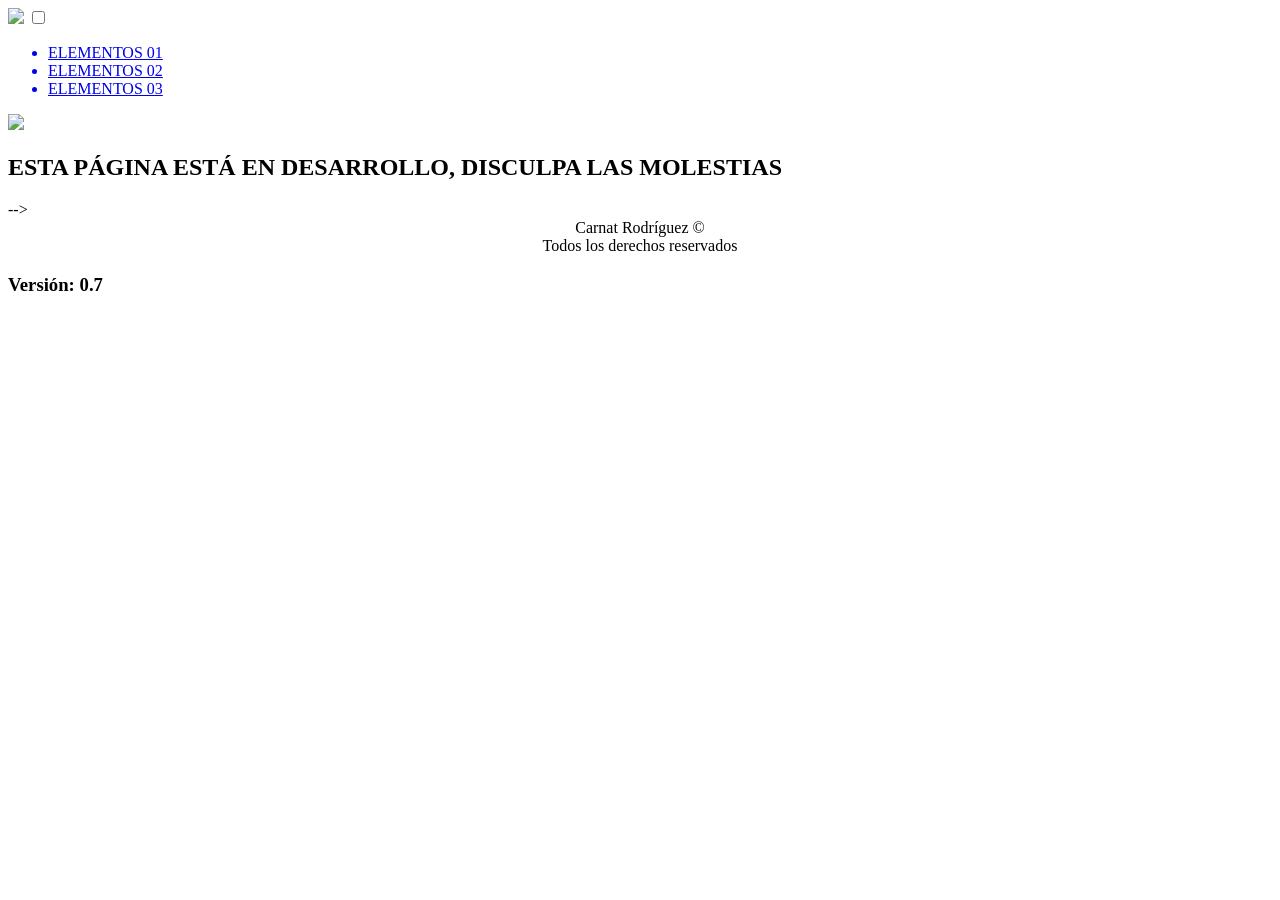
==== index.html @ fac2a5c0 "Update index.html" ====
<!DOCTYPE html>
<html lang="es">
<head>
				<title>Alianza Amino</title><!-- título -->
				
				<meta charset="UTF-8">
				<link rel="stylesheet" href="CSS/Zta.css">
				<link rel="stylesheet" href="CSS/Panel-Lateral.css">
				
				 
				<!-- Cabecera es para el inicio principal -->
				<!-- Pie-Pag es para el pie de página principal -->
</head>
<body>
						
	 
			
			
			
			
			
		<div id="Cabecera">
    <img src="Imagenes/Alianza.jpg" id="Logo">
<!--<button><img src="Imagenes/menu.png"id="Menu"></button> -->
   <input type="checkbox" class="checkbox" id="check">
   <label class="MENU" for="check"></label>
    <div class="left-panel">
   <ul>
   						
    					<a href="#"><li>ELEMENTOS 01</li></a>
    					<a href="#"><li>ELEMENTOS 02</li></a>
    					<a href="#"><li>ELEMENTOS 03</li></a>
    </ul>
    </div>
 
		</div>
		<img src="Imagenes/Inform.jpg" id="Ssa">
		
		<!-- <div class="Menu-Lateral">
				<ul>
					<li>Comunidad Aliandas</li>
					<li>Concursos disponible</li>
					<li>Staff oficina de una comunidad.</li>
					</ul>	
		</div> -->
	
		<!-- IMÁGENES SECUNDARIA -->
   <section id="CUERPO">
						  
<h2>ESTA PÁGINA ESTÁ EN DESARROLLO, DISCULPA LAS MOLESTIAS</h2>
   	
						
					
   <!-- <div class="Gon">
   	<img src="Imagenes/Creative-Color.jpg" id="Flipa">
   	<h3>Creative Amino</h3>
   	<p>Creative Amino es una comunidad de arte.</p>
   	<button class="Btn">UNIRME</button>
   	<button class="Btn">VER MAS</button>
   </div><!-- Molden -->
						 -->
						
		
		
		</section><!-- IMÁGENES SECUNDARIA -->
		
    

    
    
    
    


				<footer class="Pie-Pg">
				<center>Carnat Rodríguez ©</center>
<center>Todos los derechos reservados</center>
<h3>Versión: 0.7</h3>
				</footer>
			
</body>
</html>
<!-- line-height: 1.15; /* 1 */
  -webkit-text-size-adjust: 100%; /* 2 */ -->
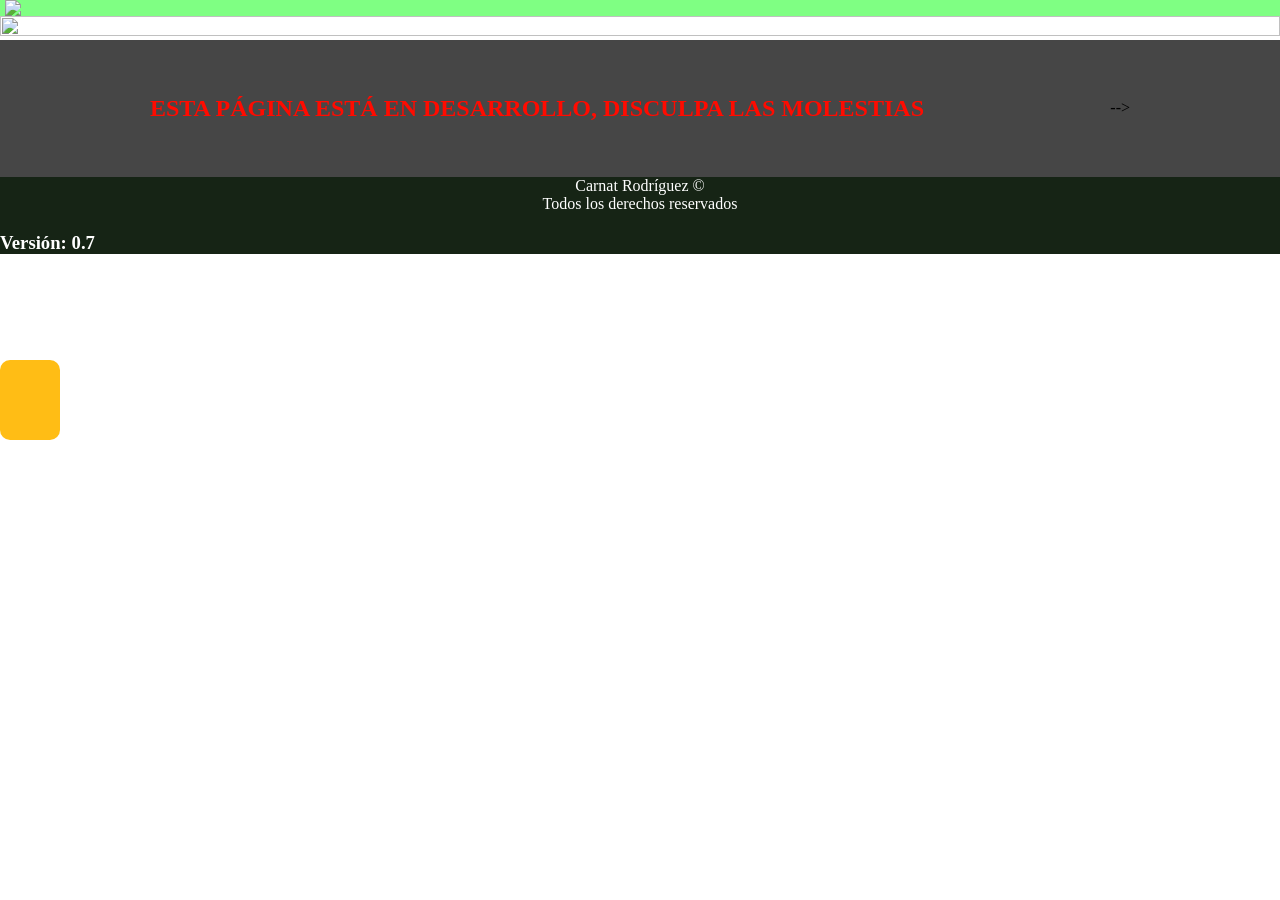
==== commit 1b03efe0: "Update index.html" ====
--- a/index.html
+++ b/index.html
@@ -4,8 +4,8 @@
 				<title>Alianza Amino</title><!-- título -->
 				
 				<meta charset="UTF-8">
-				<link rel="stylesheet" href="CSS/Zta.css">
-				<link rel="stylesheet" href="CSS/Panel-Lateral.css">
+				<link rel="stylesheet" href="main.css">
+				
 				
 				 
 				<!-- Cabecera es para el inicio principal -->
--- a/main.css
+++ b/main.css
@@ -0,0 +1,106 @@
+body {margin:0px;white-space:nowrap;}
+#Cabecera {
+    background: #7fff83;/* Color verde */
+    display: flex;/* contrar */
+    justify-content: space-between;/* lados opuestos */
+    /* align-items: center; */}/* cabecera */
+#Logo {width: 520px;padding-right: 5px;padding-left: 5px;}
+#Menu {cursor: pointer;width: 59px;padding: 15px;}
+footer {background: #162415; color: #ffffff;margin: 0px;}
+#Ssa {height: 100%;width: 100%;}
+button {background: #7fff83;border-bottom-color: #7fff83;}
+#Flipa {height: 150px;align-items: center;}
+#CUERPO {/* Cuerpo de la carta */
+
+background: url('../Imagenes/fondo-negro.jpg');
+background-position: center center;
+background-repeat: no-repeat;
+background-attachment: fixed;
+background-size: cover;
+background-color: #464646;
+
+
+
+
+padding-top: 35px;
+padding-bottom: 35px;
+	 
+	
+	
+  display: flex;
+  justify-content: space-between;
+  align-items: center;
+  padding-left: 150px;
+  padding-right: 150px; 
+  }
+  
+.Gon {
+				/* background: #ff1515;
+				text-align: center; 
+				width: 200px; 
+       overflow: hidden; 
+       white-space: normal;
+         
+         padding: 35px;
+         
+  background: while;
+  border-radius: 50px;
+  box-shadow: 0px 0 0px 3px #e6e5e9 */
+  
+  
+  padding-right: 10px;
+  background: white;
+  border-radius: 25px;
+  box-shadow: 0px 0 0px 1px #e6e5e9;
+  padding-bottom: 100px;
+  height: 10px;
+  width: 100px;
+  
+  
+  
+  
+			}
+.Btn {
+					
+						border-radius: 150px;
+						border-bottom-color: #d915ff;
+						clip: auto;
+}
+h2 {text-align: center; color: #ff0b00;}
+
+
+
+/* MENU LATERAL */
+.MENU {
+						width: 60px;
+						height:80px;	
+						background: #ffbd15;
+						border-radius: 10px;
+						position: absolute;
+						top: 40%;
+						left: 0;
+						text-align: center;
+						transition: left 0.4s;}
+
+.checkbox:checked ~ .MENU {left: 39%;border-radius: 10px;}
+
+.left-panel {width: 40%;height: 100%;
+background: #95ffa3;
+           position: absolute;
+           top: 0;
+           left: -40%;
+           display: flex;
+						align-items: center;
+						justify-content: center;
+						transition: left 0.4s;}
+
+.checkbox:checked ~ .left-panel {left: 0;}
+.checkbox {display: none;}
+ul a {text-decoration: none;}
+ul {
+						list-style: none;
+						font-size: 2rem;
+						text-align: center;
+						margin: 1px;
+						top: 2px;}
+
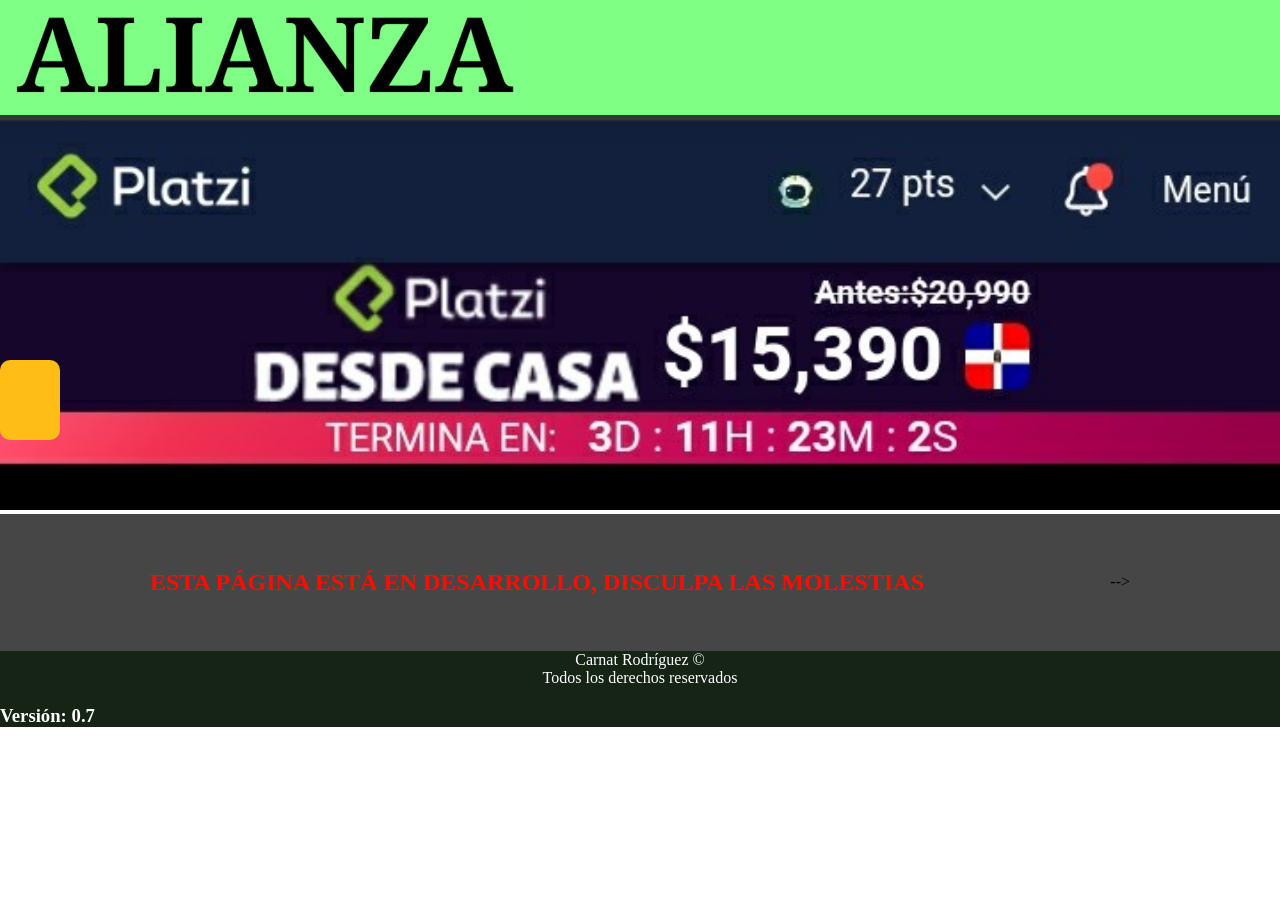
==== commit 7e99df18: "Update index.html" ====
--- a/index.html
+++ b/index.html
@@ -4,9 +4,7 @@
 				<title>Alianza Amino</title><!-- título -->
 				
 				<meta charset="UTF-8">
-				<link rel="stylesheet" href="main.css">
-				
-				
+				<link rel="stylesheet" href="main.css">				
 				 
 				<!-- Cabecera es para el inicio principal -->
 				<!-- Pie-Pag es para el pie de página principal -->
@@ -20,8 +18,8 @@
 			
 			
 		<div id="Cabecera">
-    <img src="Imagenes/Alianza.jpg" id="Logo">
-<!--<button><img src="Imagenes/menu.png"id="Menu"></button> -->
+    <img src="Alianza.jpg" id="Logo">
+<!--<button><img src="menu.png"id="Menu"></button> -->
    <input type="checkbox" class="checkbox" id="check">
    <label class="MENU" for="check"></label>
     <div class="left-panel">
@@ -34,7 +32,7 @@
     </div>
  
 		</div>
-		<img src="Imagenes/Inform.jpg" id="Ssa">
+		<img src="Inform.jpg" id="Ssa">
 		
 		<!-- <div class="Menu-Lateral">
 				<ul>
@@ -52,7 +50,7 @@
 						
 					
    <!-- <div class="Gon">
-   	<img src="Imagenes/Creative-Color.jpg" id="Flipa">
+   	<img src="Creative-Color.jpg" id="Flipa">
    	<h3>Creative Amino</h3>
    	<p>Creative Amino es una comunidad de arte.</p>
    	<button class="Btn">UNIRME</button>
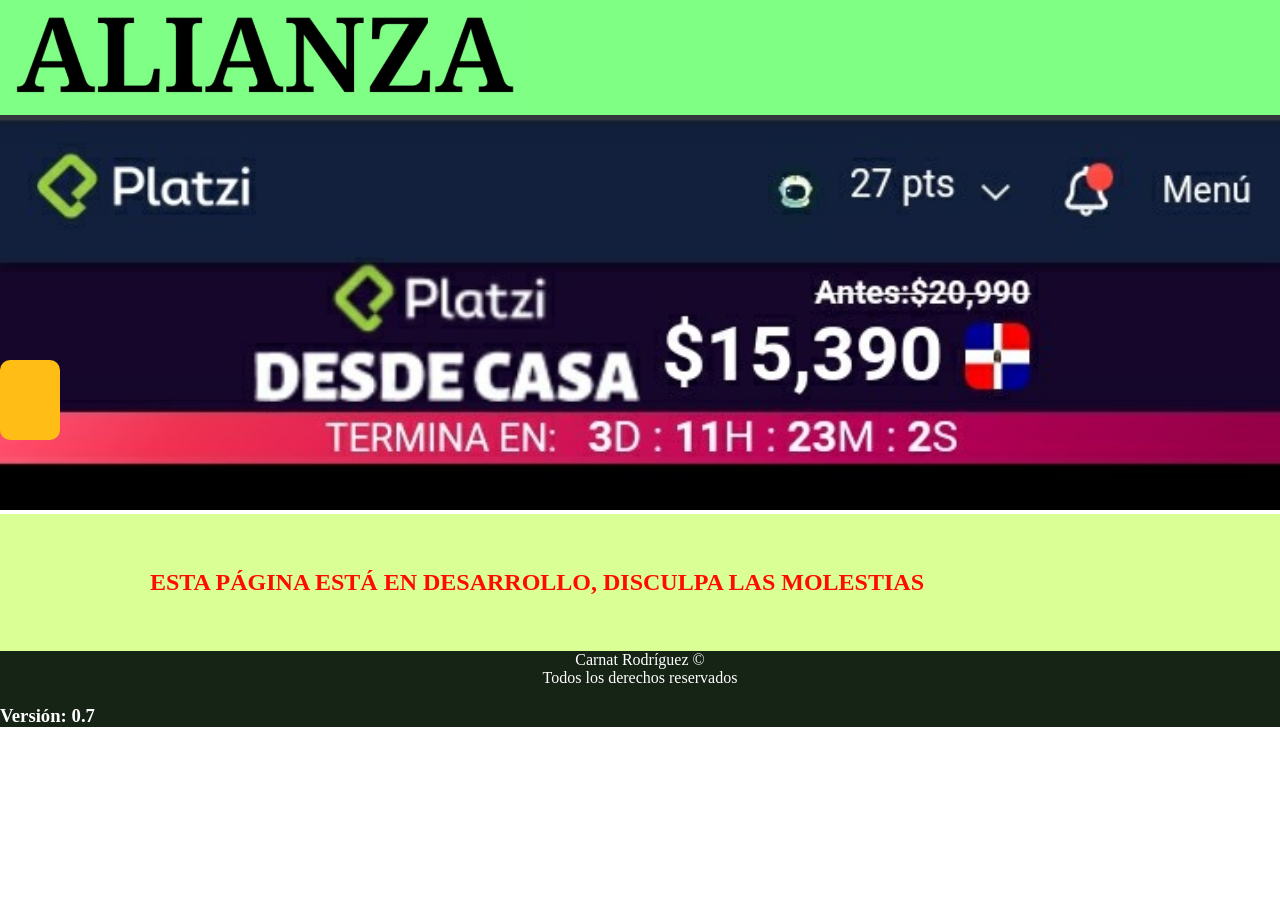
==== commit f1cbc85e: "Update index.html" ====
--- a/index.html
+++ b/index.html
@@ -33,7 +33,6 @@
  
 		</div>
 		<img src="Inform.jpg" id="Ssa">
-		
 		<!-- <div class="Menu-Lateral">
 				<ul>
 					<li>Comunidad Aliandas</li>
@@ -56,10 +55,7 @@
    	<button class="Btn">UNIRME</button>
    	<button class="Btn">VER MAS</button>
    </div><!-- Molden -->
-						 -->
-						
-		
-		
+					
 		</section><!-- IMÁGENES SECUNDARIA -->
 		
     
--- a/main.css
+++ b/main.css
@@ -12,13 +12,9 @@
 #Flipa {height: 150px;align-items: center;}
 #CUERPO {/* Cuerpo de la carta */
 
-background: url('../Imagenes/fondo-negro.jpg');
-background-position: center center;
-background-repeat: no-repeat;
-background-attachment: fixed;
-background-size: cover;
+
 background-color: #464646;
-
+background: #daff95;
 
 
 
